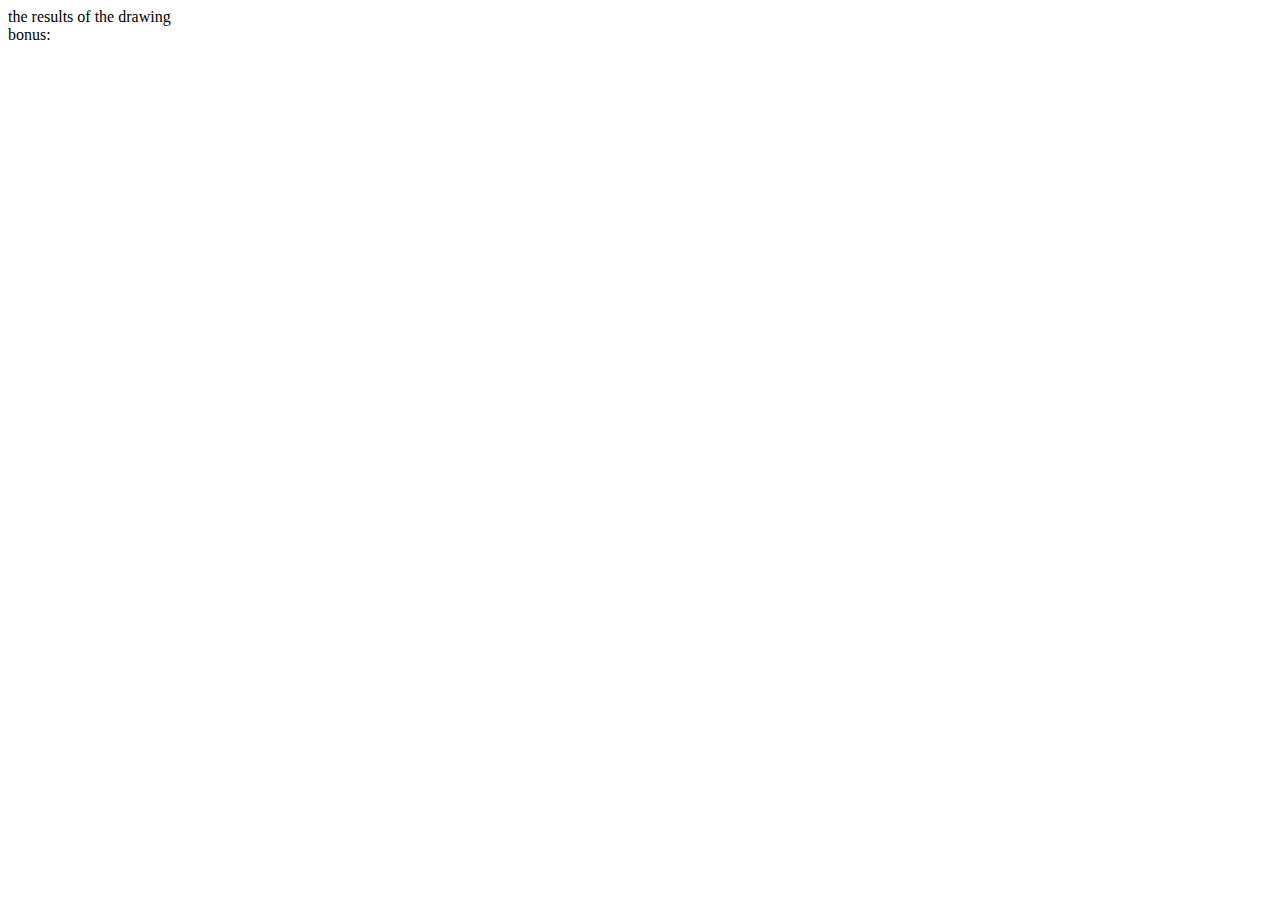
==== JS/lotto.html @ b286077e "edit" ====
<!DOCTYPE html>
<head>
  <meta charset="UTF-8">
  <title>Lotto</title>
  <style>
    .ball {
      display: inline-block;
      border: 1px solid black;
      border-radius: 20px;
      width: 40px;
      height: 40px;
      line-height: 40px;
      font-size: 20px;
      text-align: center;
      margin-right: 20px;
    }
  </style>
</head>
<body>
  <div id="result">the results of the drawing</div>
  <div id="bonus">bonus: </div>
  <script src="./lotto.js"></script>
</body>
</html>
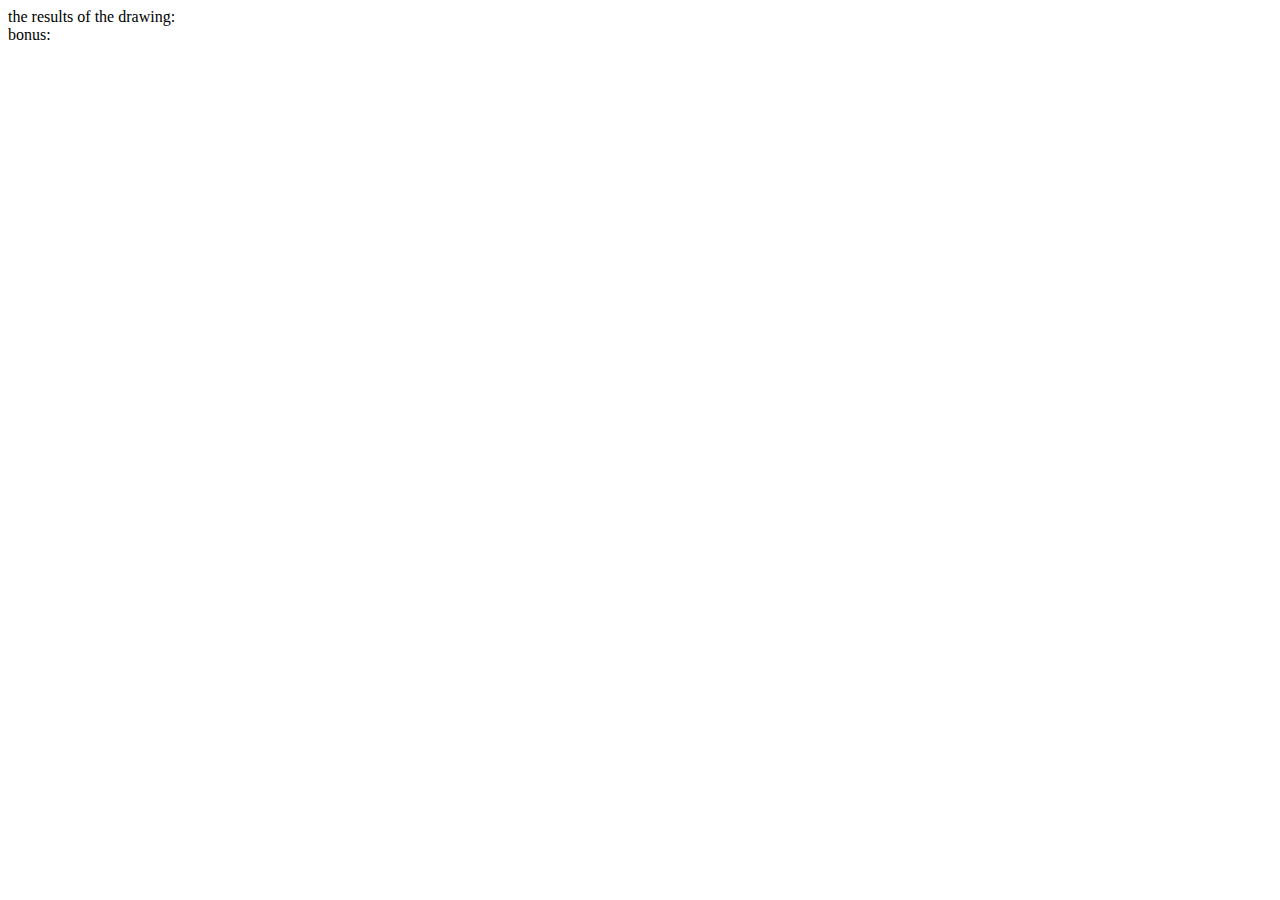
==== commit 8907bb61: "add lotto" ====
--- a/JS/lotto.html
+++ b/JS/lotto.html
@@ -17,7 +17,7 @@
   </style>
 </head>
 <body>
-  <div id="result">the results of the drawing</div>
+  <div id="result">the results of the drawing: </div>
   <div id="bonus">bonus: </div>
   <script src="./lotto.js"></script>
 </body>
